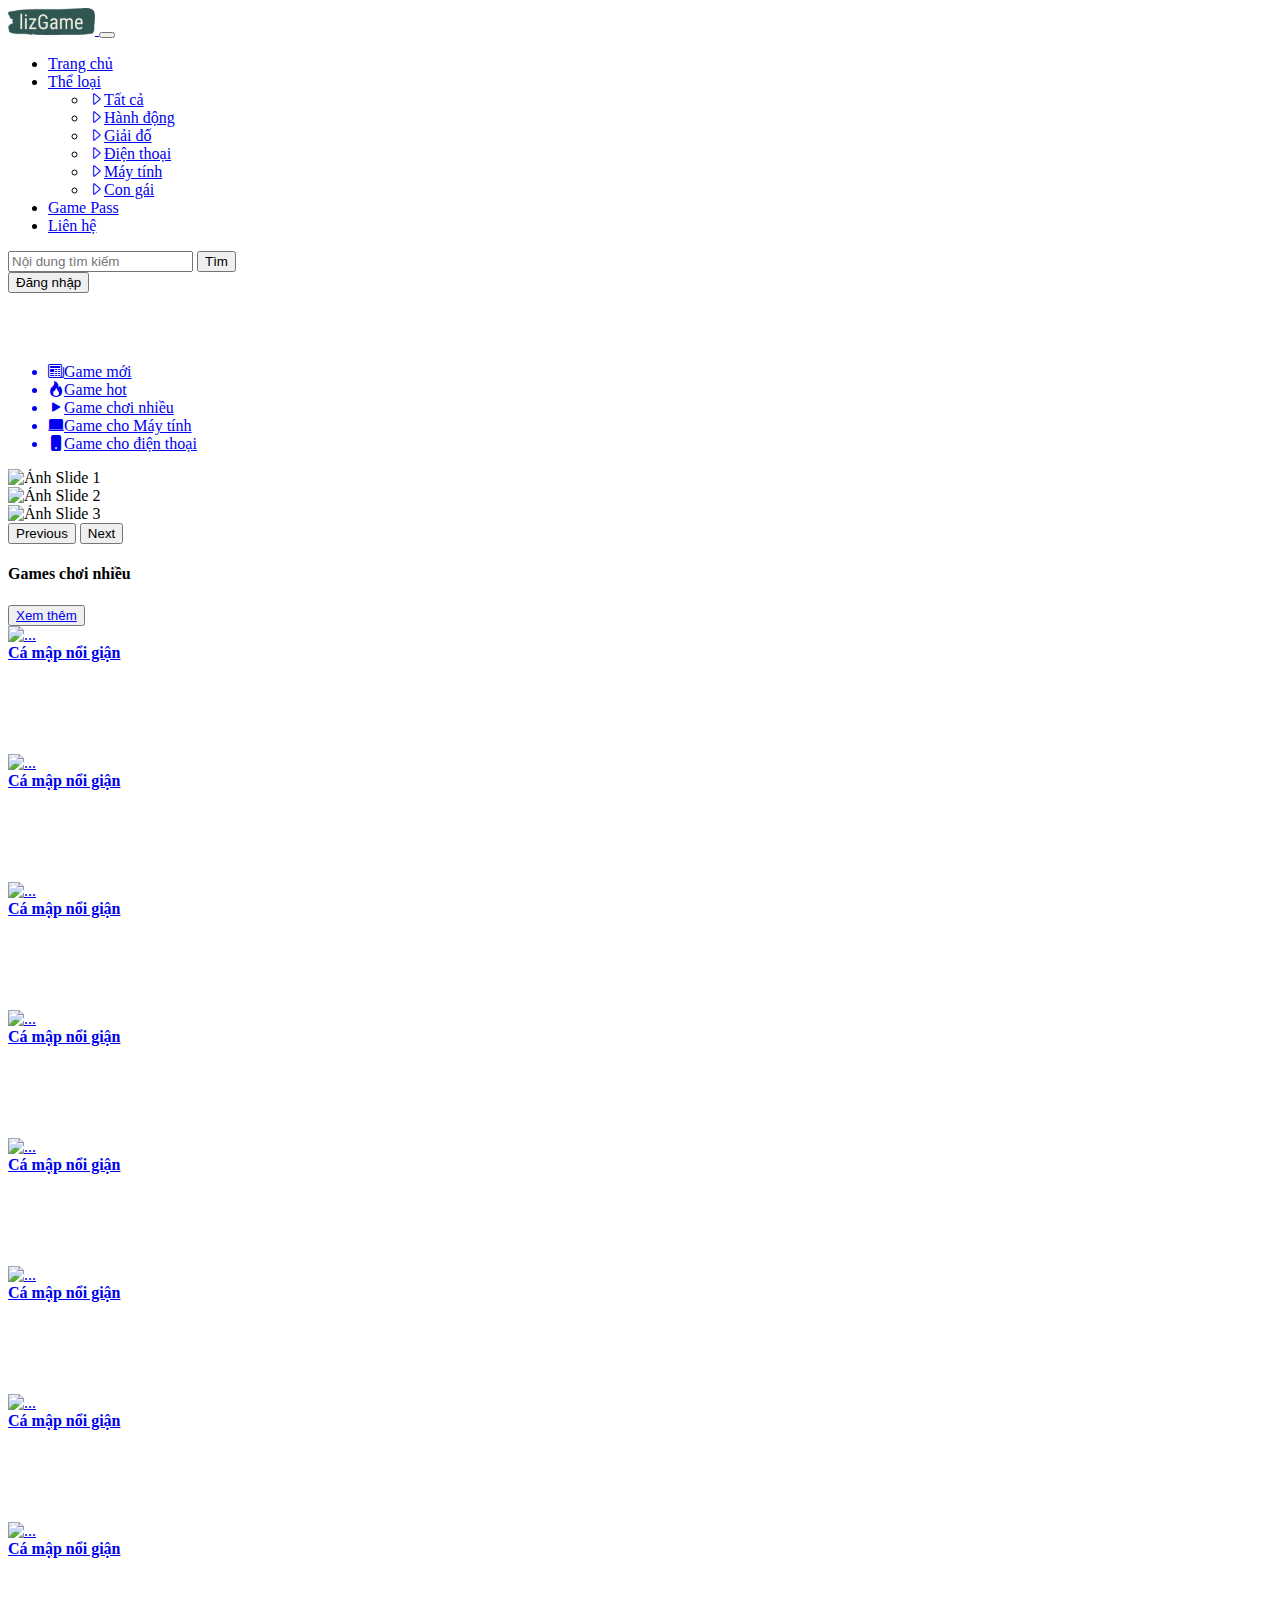
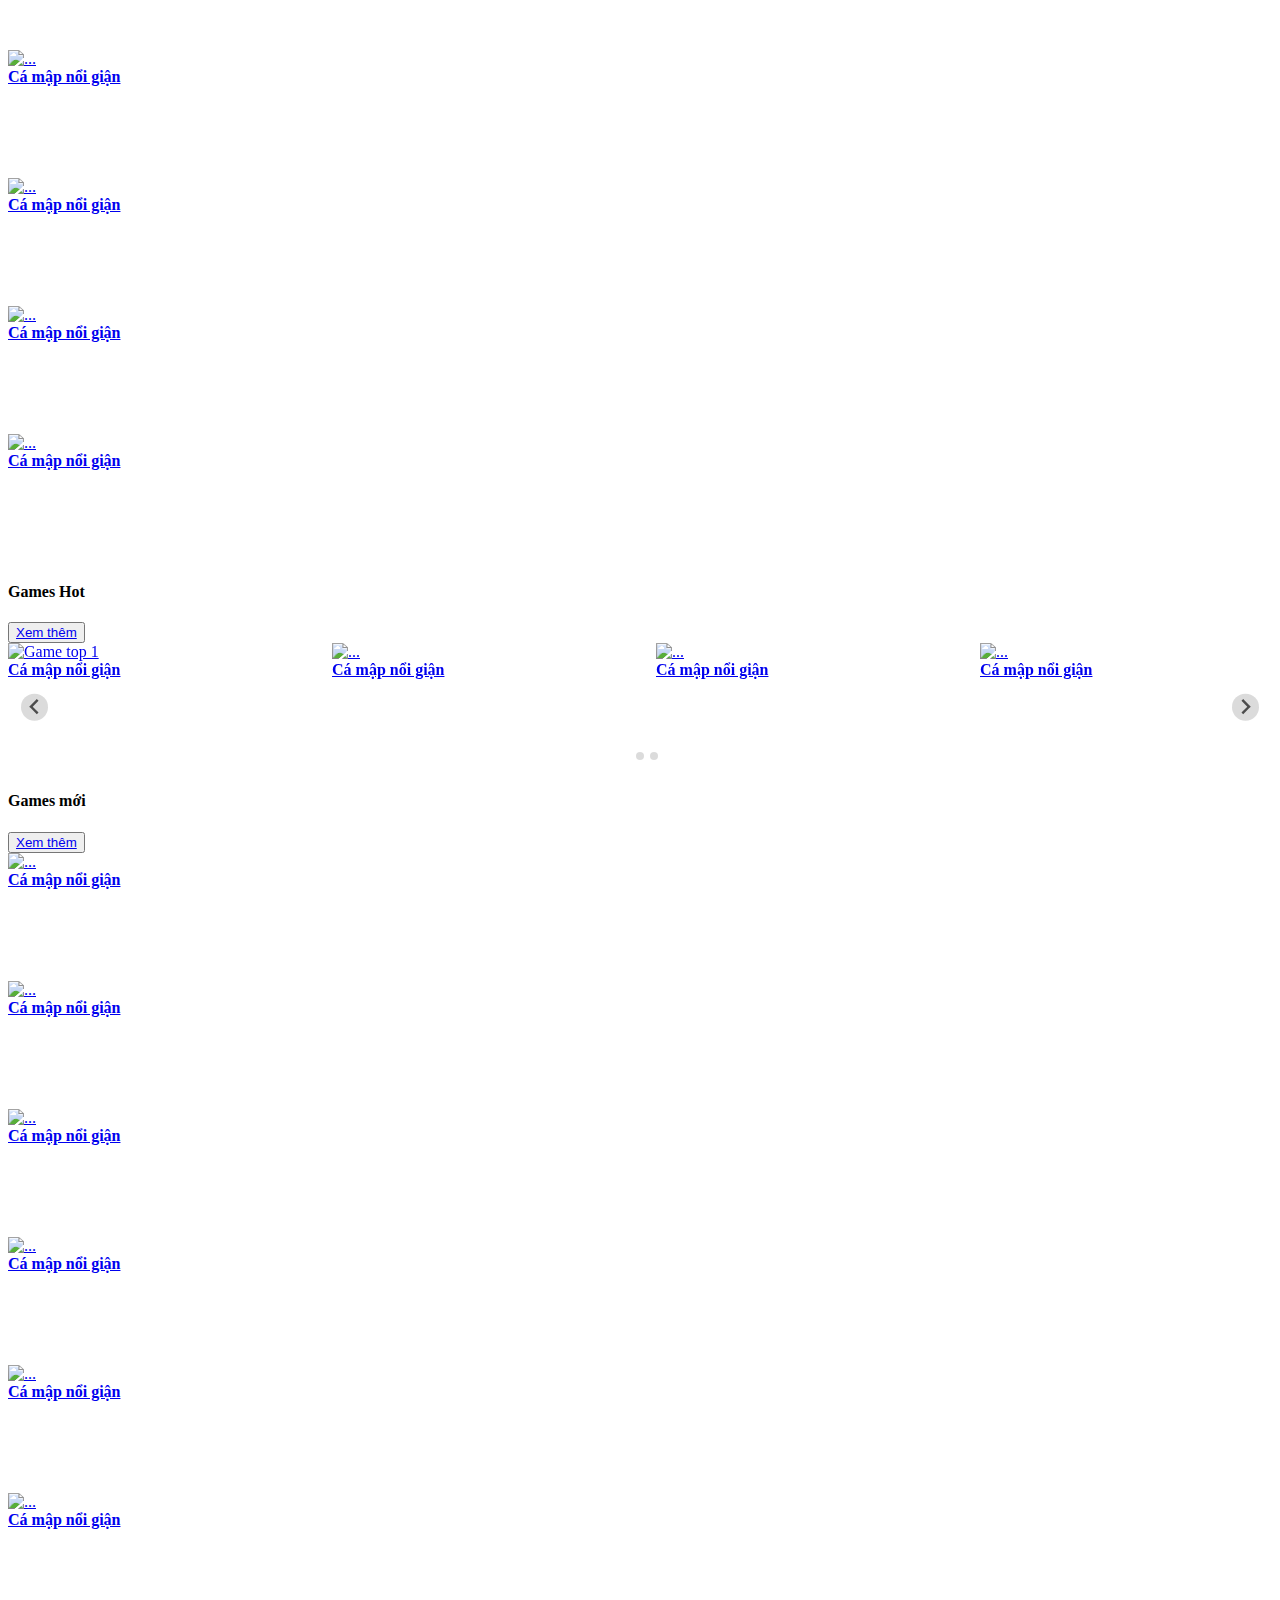
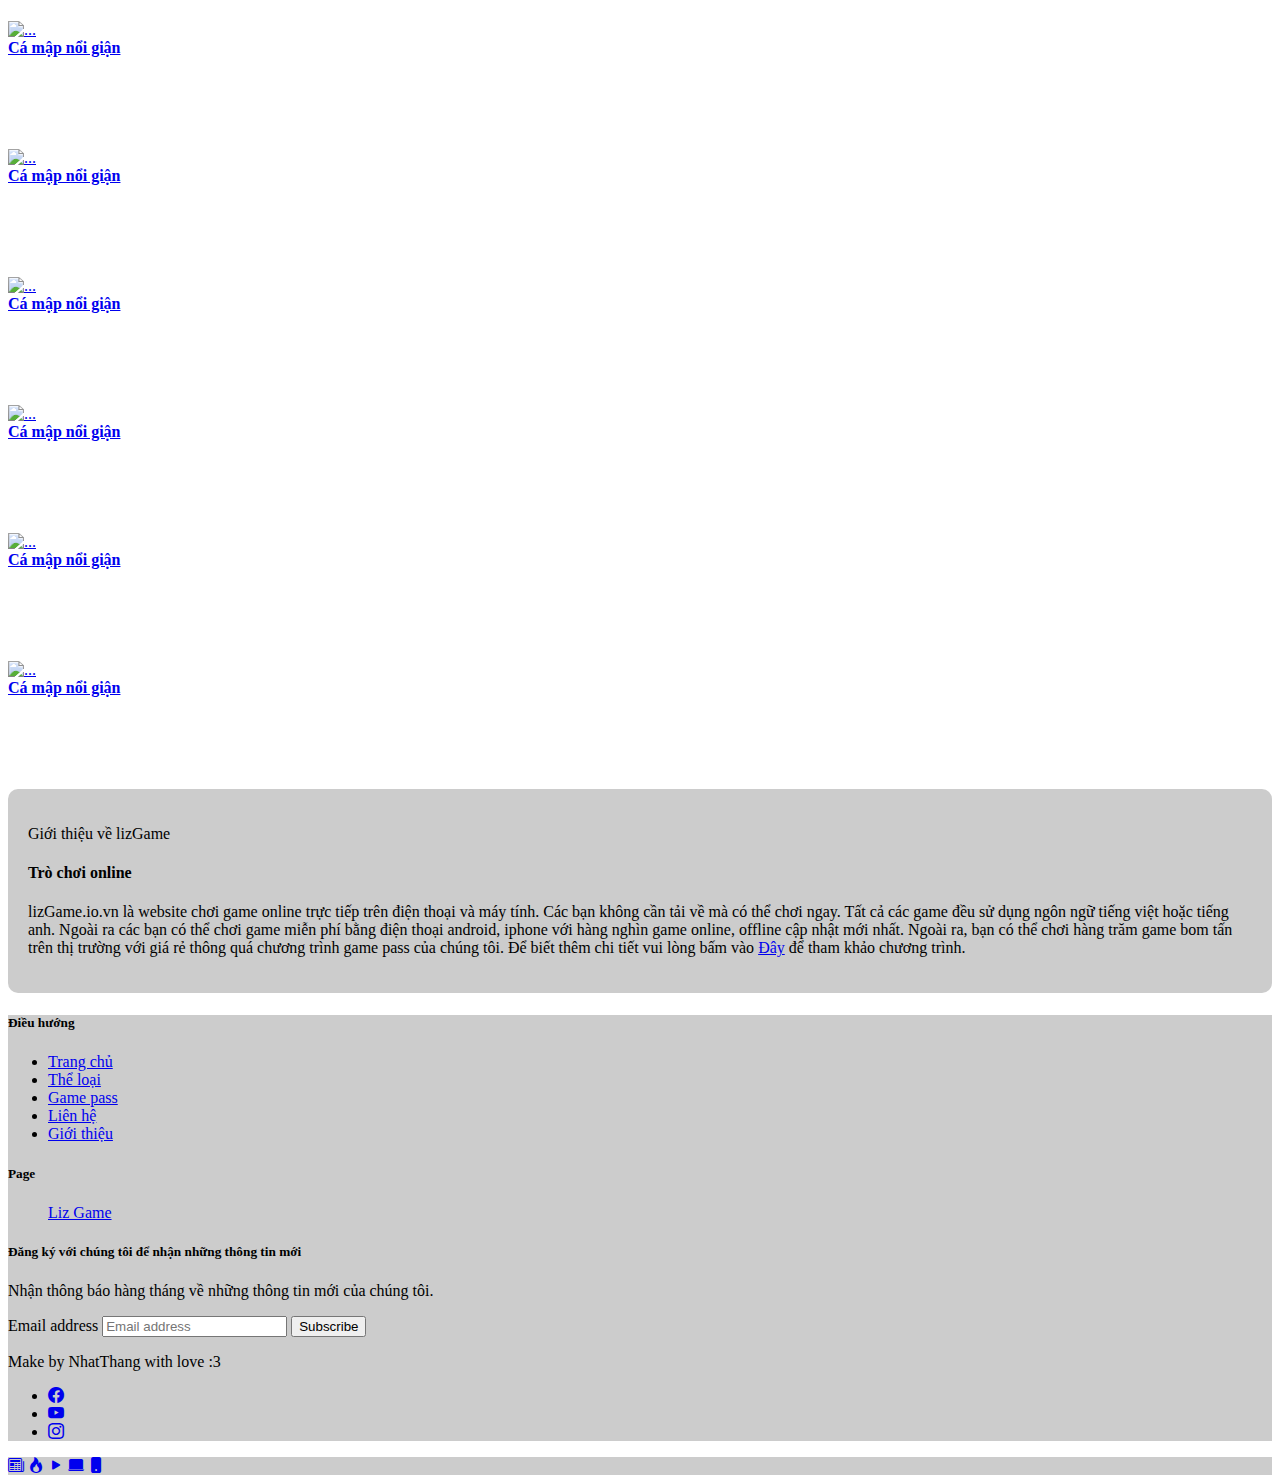
==== index.html @ 8e0b2333 "Add new project food" ====
<!DOCTYPE html>
<html lang="en">

<head>
    <meta charset="UTF-8">
    <meta name="viewport" content="width=device-width, initial-scale=1.0">
    <link rel="icon" href="/assets/imgs/logos/lizgame-favicon-color.png">
    <!-- Boostrap -->
    <link href="https://cdn.jsdelivr.net/npm/bootstrap@5.3.2/dist/css/bootstrap.min.css" rel="stylesheet"
        integrity="sha384-T3c6CoIi6uLrA9TneNEoa7RxnatzjcDSCmG1MXxSR1GAsXEV/Dwwykc2MPK8M2HN" crossorigin="anonymous">
    <script src="https://cdn.jsdelivr.net/npm/bootstrap@5.3.2/dist/js/bootstrap.bundle.min.js"
        integrity="sha384-C6RzsynM9kWDrMNeT87bh95OGNyZPhcTNXj1NW7RuBCsyN/o0jlpcV8Qyq46cDfL"
        crossorigin="anonymous"></script>
    <!-- Boostrap Icon -->
    <link rel="stylesheet" href="https://cdn.jsdelivr.net/npm/bootstrap-icons@1.11.3/font/bootstrap-icons.min.css">
    <title>LizGame - Trang chủ</title>
    <!-- SplideJS -->
    <script src="
    https://cdn.jsdelivr.net/npm/@splidejs/splide@4.1.4/dist/js/splide.min.js
    "></script>
    <link href="
    https://cdn.jsdelivr.net/npm/@splidejs/splide@4.1.4/dist/css/splide.min.css
    " rel="stylesheet">
    <!-- My CSS -->
    <link rel="stylesheet" href="/assets/css/main.css">
    <link rel="stylesheet" href="/assets/css/common.css">
    <!-- My js -->
    <script src="/js/main.js"></script>
</head>

<body>
    <!-- Loader -->
    <div id="loading-screen">
        <span class="loader"></span>
    </div>
    <!-- End loader -->

    <!-- My web -->
    <div id="fb-root"></div>
    <script async defer crossorigin="anonymous" src="https://connect.facebook.net/vi_VN/sdk.js#xfbml=1&version=v19.0"
        nonce="1yY9yQT1"></script>
    <div id="content-web">
        <!-- FB page -->

        <!-- Navbar -->
        <nav class="navbar navbar-expand-lg bg-body-tertiary fixed-top">
            <div class="container-fluid">
                <a class="navbar-brand" href="#">
                    <img src="/assets/imgs/logos/lizgame-high-resolution-logo-transparent.png" alt="Bootstrap"
                        height="27px">
                </a>
                <button class="navbar-toggler" type="button" data-bs-toggle="collapse"
                    data-bs-target="#navbarSupportedContent" aria-controls="navbarSupportedContent"
                    aria-expanded="false" aria-label="Toggle navigation">
                    <span class="navbar-toggler-icon"></span>
                </button>
                <div class="collapse navbar-collapse" id="navbarSupportedContent">
                    <ul class="navbar-nav me-auto mb-2 mb-lg-0">
                        <li class="nav-item">
                            <a class="nav-link active" aria-current="page" href="#">Trang chủ</a>
                        </li>
                        <li class="nav-item dropdown">
                            <a class="nav-link dropdown-toggle" href="#" role="button" data-bs-toggle="dropdown"
                                aria-expanded="false">
                                Thể loại
                            </a>
                            <ul class="dropdown-menu dropdown-menu-width">
                                <div class="row row-cols-lg-3">
                                    <li class="col"><a
                                            class="dropdown-item d-flex gap-1 align-items-center justify-content-start"
                                            href="#"><i class="bi bi-caret-right"></i>Tất cả</a></li>
                                    <li class="col"><a
                                            class="dropdown-item d-flex gap-1 align-items-center justify-content-start"
                                            href="#"><i class="bi bi-caret-right"></i>Hành
                                            động</a></li>
                                    <li class="col"><a
                                            class="dropdown-item d-flex gap-1 align-items-center justify-content-start"
                                            href="#"><i class="bi bi-caret-right"></i>Giải
                                            đố</a></li>
                                    <li class="col"><a
                                            class="dropdown-item d-flex gap-1 align-items-center justify-content-start"
                                            href="#"><i class="bi bi-caret-right"></i>Điện
                                            thoại</a></li>
                                    <li class="col"><a
                                            class="dropdown-item d-flex gap-1 align-items-center justify-content-start"
                                            href="#"><i class="bi bi-caret-right"></i>Máy
                                            tính</a></li>
                                    <li class="col"><a
                                            class="dropdown-item d-flex gap-1 align-items-center justify-content-start"
                                            href="#"><i class="bi bi-caret-right"></i>Con
                                            gái</a></li>
                                </div>
                            </ul>
                        </li>
                        <li class="nav-item">
                            <a class="nav-link" href="#">Game Pass</a>
                        </li>
                        <li class="nav-item">
                            <a class="nav-link" href="#">Liên hệ</a>
                        </li>
                    </ul>
                    <form class="d-flex me-2" role="search">
                        <input class="form-control me-2" type="search" placeholder="Nội dung tìm kiếm"
                            aria-label="Search">
                        <button class="btn btn-outline-success" type="submit">Tìm</button>
                    </form>
                    <button class="btn btn-outline-info">Đăng nhập</button>
                </div>
            </div>
        </nav>
        <!-- End Navbar -->

        <!-- Page Content -->
        <section class="container page-content">
            <div class="row">
                <!-- Aside -->
                <div class="col-lg-2 d-none d-lg-block">
                    <ul class="list-group">
                        <a class="nav-link" href="#">
                            <li class="list-group-item"><i class="bi bi-newspaper me-2"></i><span>Game mới</span></li>
                        </a>
                        <a class="nav-link" href="#">
                            <li class="list-group-item"><i class="bi bi-fire me-2"></i><span>Game hot</span></li>
                        </a>
                        <a class="nav-link" href="#">
                            <li class="list-group-item"><span><i class="bi bi-play-fill me-2"></i>Game chơi nhiều</span>
                            </li>
                        </a>
                        <a class="nav-link" href="#">
                            <li class="list-group-item"><i class="bi bi-laptop-fill me-2"></i>Game cho Máy tính</li>
                        </a>
                        <a class="nav-link" href="#">
                            <li class="list-group-item"><i class="bi bi-phone-fill me-2"></i>Game cho điện thoại</li>
                        </a>
                    </ul>
                </div>
                <!-- End Aside -->

                <!-- Slide and Game -->
                <div class="col-lg-10">
                    <!-- Slide -->  
                    <div id="carouselExampleAutoplaying" class="carousel slide" data-bs-ride="carousel">
                        <div class="carousel-inner">
                            <div class="carousel-item active">
                                <img src="https://gossip.gg/_next/image?url=https%3A%2F%2Fd2dgkt5728m0bd.cloudfront.net%2Fea_sports_fc_24_early_access_web_app_details_1e1e2b8b0d.png&w=3840&q=75"
                                    class="d-block w-100" alt="Ảnh Slide 1">
                            </div>
                            <div class="carousel-item">
                                <img src="https://images.contentstack.io/v3/assets/blt731acb42bb3d1659/bltb89de420533ddd12/63ed8abf2d0679107a695b35/2020_key_art_Banner.jpg"
                                    class="d-block w-100" alt="Ảnh Slide 2">
                            </div>
                            <div class="carousel-item">
                                <img src="https://cdn.trangcongnghe.com.vn/uploads/posts/2023-08/1692758523_image.png"
                                    class="d-block w-100" alt="Ảnh Slide 3">
                            </div>
                        </div>
                        <button class="carousel-control-prev" type="button" data-bs-target="#carouselExampleAutoplaying"
                            data-bs-slide="prev">
                            <span class="carousel-control-prev-icon" aria-hidden="true"></span>
                            <span class="visually-hidden">Previous</span>
                        </button>
                        <button class="carousel-control-next" type="button" data-bs-target="#carouselExampleAutoplaying"
                            data-bs-slide="next">
                            <span class="carousel-control-next-icon" aria-hidden="true"></span>
                            <span class="visually-hidden">Next</span>
                        </button>
                    </div>
                    <!-- End Slide -->

                    <!-- Most played game -->
                    <div class="container-fluid">
                        <div class="d-flex justify-content-between mt-5">
                            <h4>Games chơi nhiều</h4>
                            <button class="btn btn-outline-success"><a href="#" class="nav-link">Xem thêm</a></button>
                        </div>
                        <div class="row row-cols-lg-6 row-cols-sm-3">
                            <div class="col mt-3">
                                <a href="#" class="nav-link">
                                    <div class="card img-fluid card-scale">
                                        <img src="https://play-lh.googleusercontent.com/6Ij3BrGOfLbkwxdB_SSX8gEvOx68QQC9IPzhmZLddxbklr1yzblPj8MYEf2XUR7n9A"
                                            class="card-img-top" alt="...">
                                        <div class="card-body card-game-body">
                                            <strong class="card-title">Cá mập nổi giận</strong>
                                        </div>
                                    </div>
                                </a>
                            </div>
                            <div class="col mt-3">
                                <a href="#" class="nav-link">
                                    <div class="card img-fluid card-scale">
                                        <img src="https://play-lh.googleusercontent.com/6Ij3BrGOfLbkwxdB_SSX8gEvOx68QQC9IPzhmZLddxbklr1yzblPj8MYEf2XUR7n9A"
                                            class="card-img-top" alt="...">
                                        <div class="card-body card-game-body">
                                            <strong class="card-title">Cá mập nổi giận</strong>
                                        </div>
                                    </div>
                                </a>
                            </div>
                            <div class="col mt-3">
                                <a href="#" class="nav-link">
                                    <div class="card img-fluid card-scale">
                                        <img src="https://play-lh.googleusercontent.com/6Ij3BrGOfLbkwxdB_SSX8gEvOx68QQC9IPzhmZLddxbklr1yzblPj8MYEf2XUR7n9A"
                                            class="card-img-top" alt="...">
                                        <div class="card-body card-game-body">
                                            <strong class="card-title">Cá mập nổi giận</strong>
                                        </div>
                                    </div>
                                </a>
                            </div>
                            <div class="col mt-3">
                                <a href="#" class="nav-link">
                                    <div class="card img-fluid card-scale">
                                        <img src="https://play-lh.googleusercontent.com/6Ij3BrGOfLbkwxdB_SSX8gEvOx68QQC9IPzhmZLddxbklr1yzblPj8MYEf2XUR7n9A"
                                            class="card-img-top" alt="...">
                                        <div class="card-body card-game-body">
                                            <strong class="card-title">Cá mập nổi giận</strong>
                                        </div>
                                    </div>
                                </a>
                            </div>
                            <div class="col mt-3">
                                <a href="#" class="nav-link">
                                    <div class="card img-fluid card-scale">
                                        <img src="https://play-lh.googleusercontent.com/6Ij3BrGOfLbkwxdB_SSX8gEvOx68QQC9IPzhmZLddxbklr1yzblPj8MYEf2XUR7n9A"
                                            class="card-img-top" alt="...">
                                        <div class="card-body card-game-body">
                                            <strong class="card-title">Cá mập nổi giận</strong>
                                        </div>
                                    </div>
                                </a>
                            </div>
                            <div class="col mt-3">
                                <a href="#" class="nav-link">
                                    <div class="card img-fluid card-scale">
                                        <img src="https://play-lh.googleusercontent.com/6Ij3BrGOfLbkwxdB_SSX8gEvOx68QQC9IPzhmZLddxbklr1yzblPj8MYEf2XUR7n9A"
                                            class="card-img-top" alt="...">
                                        <div class="card-body card-game-body">
                                            <strong class="card-title">Cá mập nổi giận</strong>
                                        </div>
                                    </div>
                                </a>
                            </div>
                            <div class="col mt-3">
                                <a href="#" class="nav-link">
                                    <div class="card img-fluid card-scale">
                                        <img src="https://play-lh.googleusercontent.com/6Ij3BrGOfLbkwxdB_SSX8gEvOx68QQC9IPzhmZLddxbklr1yzblPj8MYEf2XUR7n9A"
                                            class="card-img-top" alt="...">
                                        <div class="card-body card-game-body">
                                            <strong class="card-title">Cá mập nổi giận</strong>
                                        </div>
                                    </div>
                                </a>
                            </div>
                            <div class="col mt-3">
                                <a href="#" class="nav-link">
                                    <div class="card img-fluid card-scale">
                                        <img src="https://play-lh.googleusercontent.com/6Ij3BrGOfLbkwxdB_SSX8gEvOx68QQC9IPzhmZLddxbklr1yzblPj8MYEf2XUR7n9A"
                                            class="card-img-top" alt="...">
                                        <div class="card-body card-game-body">
                                            <strong class="card-title">Cá mập nổi giận</strong>
                                        </div>
                                    </div>
                                </a>
                            </div>
                            <div class="col mt-3">
                                <a href="#" class="nav-link">
                                    <div class="card img-fluid card-scale">
                                        <img src="https://play-lh.googleusercontent.com/6Ij3BrGOfLbkwxdB_SSX8gEvOx68QQC9IPzhmZLddxbklr1yzblPj8MYEf2XUR7n9A"
                                            class="card-img-top" alt="...">
                                        <div class="card-body card-game-body">
                                            <strong class="card-title">Cá mập nổi giận</strong>
                                        </div>
                                    </div>
                                </a>
                            </div>
                            <div class="col mt-3">
                                <a href="#" class="nav-link">
                                    <div class="card img-fluid card-scale">
                                        <img src="https://play-lh.googleusercontent.com/6Ij3BrGOfLbkwxdB_SSX8gEvOx68QQC9IPzhmZLddxbklr1yzblPj8MYEf2XUR7n9A"
                                            class="card-img-top" alt="...">
                                        <div class="card-body card-game-body">
                                            <strong class="card-title">Cá mập nổi giận</strong>
                                        </div>
                                    </div>
                                </a>
                            </div>
                            <div class="col mt-3">
                                <a href="#" class="nav-link">
                                    <div class="card img-fluid card-scale">
                                        <img src="https://play-lh.googleusercontent.com/6Ij3BrGOfLbkwxdB_SSX8gEvOx68QQC9IPzhmZLddxbklr1yzblPj8MYEf2XUR7n9A"
                                            class="card-img-top" alt="...">
                                        <div class="card-body card-game-body">
                                            <strong class="card-title">Cá mập nổi giận</strong>
                                        </div>
                                    </div>
                                </a>
                            </div>
                            <div class="col mt-3">
                                <a href="#" class="nav-link">
                                    <div class="card img-fluid card-scale   ">
                                        <img src="https://play-lh.googleusercontent.com/6Ij3BrGOfLbkwxdB_SSX8gEvOx68QQC9IPzhmZLddxbklr1yzblPj8MYEf2XUR7n9A"
                                            class="card-img-top" alt="...">
                                        <div class="card-body card-game-body">
                                            <strong class="card-title">Cá mập nổi giận</strong>
                                        </div>
                                    </div>
                                </a>
                            </div>
                        </div>
                    </div>
                    <!-- End most played game -->

                    <!-- Game hot -->
                    <div class="container-fluid">
                        <div class="d-flex justify-content-between mt-5">
                            <h4>Games Hot</h4>
                            <button class="btn btn-outline-success"><a href="#" class="nav-link">Xem thêm</a></button>
                        </div>
                        <div class="splide mt-5" aria-label="Splide Basic HTML Example">
                            <div class="splide__track">
                                <ul class="splide__list">
                                    <li class="splide__slide">
                                        <a href="#" class="nav-link">
                                            <div class="card img-fluid">
                                                <img src="https://play-lh.googleusercontent.com/6Ij3BrGOfLbkwxdB_SSX8gEvOx68QQC9IPzhmZLddxbklr1yzblPj8MYEf2XUR7n9A"
                                                    class="card-img-top" alt="Game top 1">
                                                <div class="card-body card-game-body">
                                                    <strong class="card-title">Cá mập nổi giận</strong>
                                                </div>
                                                <span class="game-hot-top">1</span>
                                            </div>
                                        </a>
                                    </li>
                                    <li class="splide__slide">
                                        <a href="#" class="nav-link">
                                            <div class="card img-fluid">
                                                <img src="https://play-lh.googleusercontent.com/6Ij3BrGOfLbkwxdB_SSX8gEvOx68QQC9IPzhmZLddxbklr1yzblPj8MYEf2XUR7n9A"
                                                    class="card-img-top" alt="...">
                                                <div class="card-body card-game-body">
                                                    <strong class="card-title">Cá mập nổi giận</strong>
                                                </div>
                                                <span class="game-hot-top">2</span>
                                            </div>
                                        </a>
                                    </li>
                                    <li class="splide__slide">
                                        <a href="#" class="nav-link">
                                            <div class="card img-fluid">
                                                <img src="https://play-lh.googleusercontent.com/6Ij3BrGOfLbkwxdB_SSX8gEvOx68QQC9IPzhmZLddxbklr1yzblPj8MYEf2XUR7n9A"
                                                    class="card-img-top" alt="...">
                                                <div class="card-body card-game-body">
                                                    <strong class="card-title">Cá mập nổi giận</strong>
                                                </div>
                                                <span class="game-hot-top">3</span>
                                            </div>
                                        </a>
                                    </li>
                                    <li class="splide__slide">
                                        <a href="#" class="nav-link">
                                            <div class="card img-fluid">
                                                <img src="https://play-lh.googleusercontent.com/6Ij3BrGOfLbkwxdB_SSX8gEvOx68QQC9IPzhmZLddxbklr1yzblPj8MYEf2XUR7n9A"
                                                    class="card-img-top" alt="...">
                                                <div class="card-body card-game-body">
                                                    <strong class="card-title">Cá mập nổi giận</strong>
                                                </div>
                                                <span class="game-hot-top">4</span>
                                            </div>
                                        </a>
                                    </li>
                                    <li class="splide__slide">
                                        <a href="#" class="nav-link">
                                            <div class="card img-fluid">
                                                <img src="https://play-lh.googleusercontent.com/6Ij3BrGOfLbkwxdB_SSX8gEvOx68QQC9IPzhmZLddxbklr1yzblPj8MYEf2XUR7n9A"
                                                    class="card-img-top" alt="...">
                                                <div class="card-body card-game-body">
                                                    <strong class="card-title">Cá mập nổi giận</strong>
                                                </div>
                                                <span class="game-hot-top">5</span>
                                            </div>
                                        </a>
                                    </li>
                                    <li class="splide__slide">
                                        <a href="#" class="nav-link">
                                            <div class="card img-fluid">
                                                <img src="https://play-lh.googleusercontent.com/6Ij3BrGOfLbkwxdB_SSX8gEvOx68QQC9IPzhmZLddxbklr1yzblPj8MYEf2XUR7n9A"
                                                    class="card-img-top" alt="...">
                                                <div class="card-body card-game-body">
                                                    <strong class="card-title">Cá mập nổi giận</strong>
                                                </div>
                                                <span class="game-hot-top">6</span>
                                            </div>
                                        </a>
                                    </li>
                                    <li class="splide__slide">
                                        <a href="#" class="nav-link">
                                            <div class="card img-fluid">
                                                <img src="https://play-lh.googleusercontent.com/6Ij3BrGOfLbkwxdB_SSX8gEvOx68QQC9IPzhmZLddxbklr1yzblPj8MYEf2XUR7n9A"
                                                    class="card-img-top" alt="...">
                                                <div class="card-body card-game-body">
                                                    <strong class="card-title">Cá mập nổi giận</strong>
                                                </div>
                                                <span class="game-hot-top">7</span>
                                            </div>
                                        </a>
                                    </li>
                                    <li class="splide__slide">
                                        <a href="#" class="nav-link">
                                            <div class="card img-fluid">
                                                <img src="https://play-lh.googleusercontent.com/6Ij3BrGOfLbkwxdB_SSX8gEvOx68QQC9IPzhmZLddxbklr1yzblPj8MYEf2XUR7n9A"
                                                    class="card-img-top" alt="...">
                                                <div class="card-body card-game-body">
                                                    <strong class="card-title">Cá mập nổi giận</strong>
                                                </div>
                                                <span class="game-hot-top">8</span>
                                            </div>
                                        </a>
                                    </li>
                                    <li class="splide__slide">
                                        <a href="#" class="nav-link">
                                            <div class="card img-fluid">
                                                <img src="https://play-lh.googleusercontent.com/6Ij3BrGOfLbkwxdB_SSX8gEvOx68QQC9IPzhmZLddxbklr1yzblPj8MYEf2XUR7n9A"
                                                    class="card-img-top" alt="...">
                                                <div class="card-body card-game-body">
                                                    <strong class="card-title">Cá mập nổi giận</strong>
                                                </div>
                                                <span class="game-hot-top">9</span>
                                            </div>
                                        </a>
                                    </li>
                                    <li class="splide__slide">
                                        <a href="#" class="nav-link">
                                            <div class="card img-fluid">
                                                <img src="https://play-lh.googleusercontent.com/6Ij3BrGOfLbkwxdB_SSX8gEvOx68QQC9IPzhmZLddxbklr1yzblPj8MYEf2XUR7n9A"
                                                    class="card-img-top" alt="...">
                                                <div class="card-body card-game-body">
                                                    <strong class="card-title">Cá mập nổi giận</strong>
                                                </div>
                                                <span class="game-hot-top">10</span>
                                            </div>
                                        </a>
                                    </li>
                                </ul>
                            </div>
                        </div>
                    </div>
                    <!-- End game hot -->

                    <!-- News Game-->
                    <div class="container-fluid">
                        <div class="d-flex justify-content-between mt-5">
                            <h4>Games mới</h4>
                            <button class="btn btn-outline-success"><a href="#" class="nav-link">Xem thêm</a></button>
                        </div>
                        <div class="row row-cols-lg-6 row-cols-sm-3">
                            <div class="col mt-3">
                                <a href="#" class="nav-link">
                                    <div class="card img-fluid card-scale">
                                        <img src="https://play-lh.googleusercontent.com/6Ij3BrGOfLbkwxdB_SSX8gEvOx68QQC9IPzhmZLddxbklr1yzblPj8MYEf2XUR7n9A"
                                            class="card-img-top" alt="...">
                                        <div class="card-body card-game-body">
                                            <strong class="card-title">Cá mập nổi giận</strong>
                                        </div>
                                    </div>
                                </a>
                            </div>
                            <div class="col mt-3">
                                <a href="#" class="nav-link">
                                    <div class="card img-fluid card-scale">
                                        <img src="https://play-lh.googleusercontent.com/6Ij3BrGOfLbkwxdB_SSX8gEvOx68QQC9IPzhmZLddxbklr1yzblPj8MYEf2XUR7n9A"
                                            class="card-img-top" alt="...">
                                        <div class="card-body card-game-body">
                                            <strong class="card-title">Cá mập nổi giận</strong>
                                        </div>
                                    </div>
                                </a>
                            </div>
                            <div class="col mt-3">
                                <a href="#" class="nav-link">
                                    <div class="card img-fluid card-scale">
                                        <img src="https://play-lh.googleusercontent.com/6Ij3BrGOfLbkwxdB_SSX8gEvOx68QQC9IPzhmZLddxbklr1yzblPj8MYEf2XUR7n9A"
                                            class="card-img-top" alt="...">
                                        <div class="card-body card-game-body">
                                            <strong class="card-title">Cá mập nổi giận</strong>
                                        </div>
                                    </div>
                                </a>
                            </div>
                            <div class="col mt-3">
                                <a href="#" class="nav-link">
                                    <div class="card img-fluid card-scale">
                                        <img src="https://play-lh.googleusercontent.com/6Ij3BrGOfLbkwxdB_SSX8gEvOx68QQC9IPzhmZLddxbklr1yzblPj8MYEf2XUR7n9A"
                                            class="card-img-top" alt="...">
                                        <div class="card-body card-game-body">
                                            <strong class="card-title">Cá mập nổi giận</strong>
                                        </div>
                                    </div>
                                </a>
                            </div>
                            <div class="col mt-3">
                                <a href="#" class="nav-link">
                                    <div class="card img-fluid card-scale">
                                        <img src="https://play-lh.googleusercontent.com/6Ij3BrGOfLbkwxdB_SSX8gEvOx68QQC9IPzhmZLddxbklr1yzblPj8MYEf2XUR7n9A"
                                            class="card-img-top" alt="...">
                                        <div class="card-body card-game-body">
                                            <strong class="card-title">Cá mập nổi giận</strong>
                                        </div>
                                    </div>
                                </a>
                            </div>
                            <div class="col mt-3">
                                <a href="#" class="nav-link">
                                    <div class="card img-fluid card-scale">
                                        <img src="https://play-lh.googleusercontent.com/6Ij3BrGOfLbkwxdB_SSX8gEvOx68QQC9IPzhmZLddxbklr1yzblPj8MYEf2XUR7n9A"
                                            class="card-img-top" alt="...">
                                        <div class="card-body card-game-body">
                                            <strong class="card-title">Cá mập nổi giận</strong>
                                        </div>
                                    </div>
                                </a>
                            </div>
                            <div class="col mt-3">
                                <a href="#" class="nav-link">
                                    <div class="card img-fluid card-scale">
                                        <img src="https://play-lh.googleusercontent.com/6Ij3BrGOfLbkwxdB_SSX8gEvOx68QQC9IPzhmZLddxbklr1yzblPj8MYEf2XUR7n9A"
                                            class="card-img-top" alt="...">
                                        <div class="card-body card-game-body">
                                            <strong class="card-title">Cá mập nổi giận</strong>
                                        </div>
                                    </div>
                                </a>
                            </div>
                            <div class="col mt-3">
                                <a href="#" class="nav-link">
                                    <div class="card img-fluid card-scale">
                                        <img src="https://play-lh.googleusercontent.com/6Ij3BrGOfLbkwxdB_SSX8gEvOx68QQC9IPzhmZLddxbklr1yzblPj8MYEf2XUR7n9A"
                                            class="card-img-top" alt="...">
                                        <div class="card-body card-game-body">
                                            <strong class="card-title">Cá mập nổi giận</strong>
                                        </div>
                                    </div>
                                </a>
                            </div>
                            <div class="col mt-3">
                                <a href="#" class="nav-link">
                                    <div class="card img-fluid card-scale">
                                        <img src="https://play-lh.googleusercontent.com/6Ij3BrGOfLbkwxdB_SSX8gEvOx68QQC9IPzhmZLddxbklr1yzblPj8MYEf2XUR7n9A"
                                            class="card-img-top" alt="...">
                                        <div class="card-body card-game-body">
                                            <strong class="card-title">Cá mập nổi giận</strong>
                                        </div>
                                    </div>
                                </a>
                            </div>
                            <div class="col mt-3">
                                <a href="#" class="nav-link">
                                    <div class="card img-fluid card-scale">
                                        <img src="https://play-lh.googleusercontent.com/6Ij3BrGOfLbkwxdB_SSX8gEvOx68QQC9IPzhmZLddxbklr1yzblPj8MYEf2XUR7n9A"
                                            class="card-img-top" alt="...">
                                        <div class="card-body card-game-body">
                                            <strong class="card-title">Cá mập nổi giận</strong>
                                        </div>
                                    </div>
                                </a>
                            </div>
                            <div class="col mt-3">
                                <a href="#" class="nav-link">
                                    <div class="card img-fluid card-scale">
                                        <img src="https://play-lh.googleusercontent.com/6Ij3BrGOfLbkwxdB_SSX8gEvOx68QQC9IPzhmZLddxbklr1yzblPj8MYEf2XUR7n9A"
                                            class="card-img-top" alt="...">
                                        <div class="card-body card-game-body">
                                            <strong class="card-title">Cá mập nổi giận</strong>
                                        </div>
                                    </div>
                                </a>
                            </div>
                            <div class="col mt-3">
                                <a href="#" class="nav-link">
                                    <div class="card img-fluid card-scale">
                                        <img src="https://play-lh.googleusercontent.com/6Ij3BrGOfLbkwxdB_SSX8gEvOx68QQC9IPzhmZLddxbklr1yzblPj8MYEf2XUR7n9A"
                                            class="card-img-top" alt="...">
                                        <div class="card-body card-game-body">
                                            <strong class="card-title">Cá mập nổi giận</strong>
                                        </div>
                                    </div>
                                </a>
                            </div>
                        </div>
                    </div>
                    <!-- Home introduction -->
                    <div class="container-fluid mt-5">
                        <div class="home-introduction">
                            <div class="home-introduction-content">
                                <p>Giới thiệu về lizGame</p>
                                <h4>Trò chơi online</h4>
                                <p>lizGame.io.vn là website chơi game online trực tiếp trên điện thoại và máy tính. Các
                                    bạn
                                    không cần tải về mà có thể chơi ngay. Tất cả các game đều sử dụng ngôn ngữ tiếng
                                    việt
                                    hoặc tiếng anh. Ngoài ra các bạn có thể chơi game miễn phí bằng điện thoại android,
                                    iphone
                                    với hàng nghìn game online, offline cập nhật mới nhất. Ngoài ra, bạn có thể chơi
                                    hàng
                                    trăm game bom tấn trên thị trường với giá rẻ thông quá chương trình game pass của
                                    chúng
                                    tôi. Để biết thêm chi tiết vui lòng bấm vào <a href="#">Đây</a> để tham khảo chương
                                    trình.</p>
                            </div>
                        </div>
                    </div>
                    <!-- end home introduction -->

                    <!-- End news Game -->
                </div>
                <!-- End Slide and Game -->
            </div>
        </section>
        <!-- End Page Content -->

        <!-- Footer -->
        <div class="container-fluid mt-5" style="background: #ccc;">
            <footer class="py-5">
                <div class="row justify-content-between">
                    <div class="col-lg-4 col-sm-12 mb-3">
                        <h5>Điều hướng</h5>
                        <ul class="nav flex-column">
                            <li class="nav-item mb-2"><a href="#" class="nav-link p-0 text-body-secondary">Trang chủ</a>
                            </li>
                            <li class="nav-item mb-2"><a href="#" class="nav-link p-0 text-body-secondary">Thể loại</a>
                            </li>
                            <li class="nav-item mb-2"><a href="#" class="nav-link p-0 text-body-secondary">Game pass</a>
                            </li>
                            <li class="nav-item mb-2"><a href="#" class="nav-link p-0 text-body-secondary">Liên hệ</a>
                            </li>
                            <li class="nav-item mb-2"><a href="#" class="nav-link p-0 text-body-secondary">Giới
                                    thiệu</a>
                            </li>
                        </ul>
                    </div>

                    <div class="col-lg-4 col-sm-12 mb-4">
                        <h5>Page</h5>
                        <div class="nav flex-column">
                            <div class="fb-page"
                                data-href="https://www.facebook.com/profile.php?id=61555818092814&amp;locale=vi_VN"
                                data-tabs="" data-width="" data-height="" data-small-header="false"
                                data-adapt-container-width="true" data-hide-cover="false" data-show-facepile="true">
                                <blockquote
                                    cite="https://www.facebook.com/profile.php?id=61555818092814&amp;locale=vi_VN"
                                    class="fb-xfbml-parse-ignore"><a
                                        href="https://www.facebook.com/profile.php?id=61555818092814&amp;locale=vi_VN">Liz
                                        Game</a></blockquote>
                            </div>
                        </div>

                    </div>
                    <div class="col-lg-4 col-md-12 mb-3">
                        <form>
                            <h5>Đăng ký với chúng tôi để nhận những thông tin mới</h5>
                            <p>Nhận thông báo hàng tháng về những thông tin mới của chúng tôi.</p>
                            <div class="d-flex flex-column flex-sm-row w-100 gap-2">
                                <label for="newsletter1" class="visually-hidden">Email address</label>
                                <input id="newsletter1" type="text" class="form-control" placeholder="Email address">
                                <button class="btn btn-primary" type="button">Subscribe</button>
                            </div>
                        </form>
                    </div>

                    <div class="d-flex flex-column flex-sm-row justify-content-between py-4 my-4 border-top">
                        <p>Make by NhatThang with love :3</p>
                        <ul class="list-unstyled d-flex">
                            <li class="ms-3"><a class="link-body-emphasis" href="#"><i class="bi bi-facebook"></i></a>
                            </li>
                            <li class="ms-3"><a class="link-body-emphasis" href="#"><i class="bi bi-youtube"></i></a>
                            </li>
                            <li class="ms-3"><a class="link-body-emphasis" href="#"><i class="bi bi-instagram"></i></a>
                            </li>
                        </ul>
                    </div>
            </footer>
        </div>
        <!-- End Footer -->

        <!-- Aside rep -->
        <div class="container-fluid fixed-bottom d-sm-block d-lg-none" style="background-color: #ccc;">
            <div class="row">
                <a href="#" class="nav-link col d-flex justify-content-center p-2"><i class="bi bi-newspaper"></i></a>
                <a href="#" class="nav-link col d-flex justify-content-center p-2"><i class="bi bi-fire"></i></a>
                <a href="#" class="nav-link col d-flex justify-content-center p-2"><i class="bbi bi-play-fill"></i></a>
                <a href="#" class="nav-link col d-flex justify-content-center p-2"><i class="bi bi-laptop-fill"></i></a>
                <a href="#" class="nav-link col d-flex justify-content-center p-2"><i class="bi bi-phone-fill"></i></a>
            </div>
        </div>

        <!-- Game hot slide -->
        <script>
            var splide = new Splide('.splide', {
                type: 'loop',
                perPage: 4,
                autoplay: true,
                perMove: 1,
                gap: '2rem',
                breakpoints: {
                    640: {
                        perPage: 2,
                        gap: '.7rem',
                    },
                }
            });

            splide.mount();
        </script>

    </div>


</body>

</html>
---- assets/css/main.css ----
/* Index */
.game-hot-top {
    position: absolute;
    display: flex;
    justify-content: center;
    align-items: center;
    width: 35px;
    height: 35px;
    background-color: #2F5651;
    border-radius: 50%;
    top: 225px;
    right: 5px;
    color: white;
}
---- assets/css/common.css ----
.page-content {
    margin-top: 70px;
}

.dropdown-menu-width {
    width: 450px;
}

.card-game-body {
    height: 110px;
}

.card-scale:hover {
    transform: scale(1.1);
}

.home-introduction {
    background-color: #ccc;
    padding: 20px;
    border-radius: 10px;
}

.home-introduction-content p{
    word-wrap: normal;
}

.list-group .nav-link .list-group-item:hover {
    background-color: #ccc !important;
}

#loading-screen {
    position: fixed;
    top: 0;
    left: 0;
    width: 100%;
    height: 100%;
    background-color: rgba(0, 0, 0, 0.7);
    display: flex;
    justify-content: center;
    align-items: center;
    z-index: 9999; 
}

#content-web {
    display: none;
}

.loader {
    width: 48px;
    height: 48px;
    border: 5px solid #FFF;
    border-radius: 50%;
    display: inline-block;
    box-sizing: border-box;
    position: relative;
    animation: pulse 1s linear infinite;
  }
  .loader:after {
    content: '';
    position: absolute;
    width: 48px;
    height: 48px;
    border: 5px solid #FFF;
    border-radius: 50%;
    display: inline-block;
    box-sizing: border-box;
    left: 50%;
    top: 50%;
    transform: translate(-50%, -50%);
    animation: scaleUp 1s linear infinite;
  }
  
  @keyframes scaleUp {
    0% { transform: translate(-50%, -50%) scale(0) }
    60% , 100% { transform: translate(-50%, -50%)  scale(1)}
  }
  @keyframes pulse {
    0% , 60% , 100%{ transform:  scale(1) }
    80% { transform:  scale(1.2)}
  }
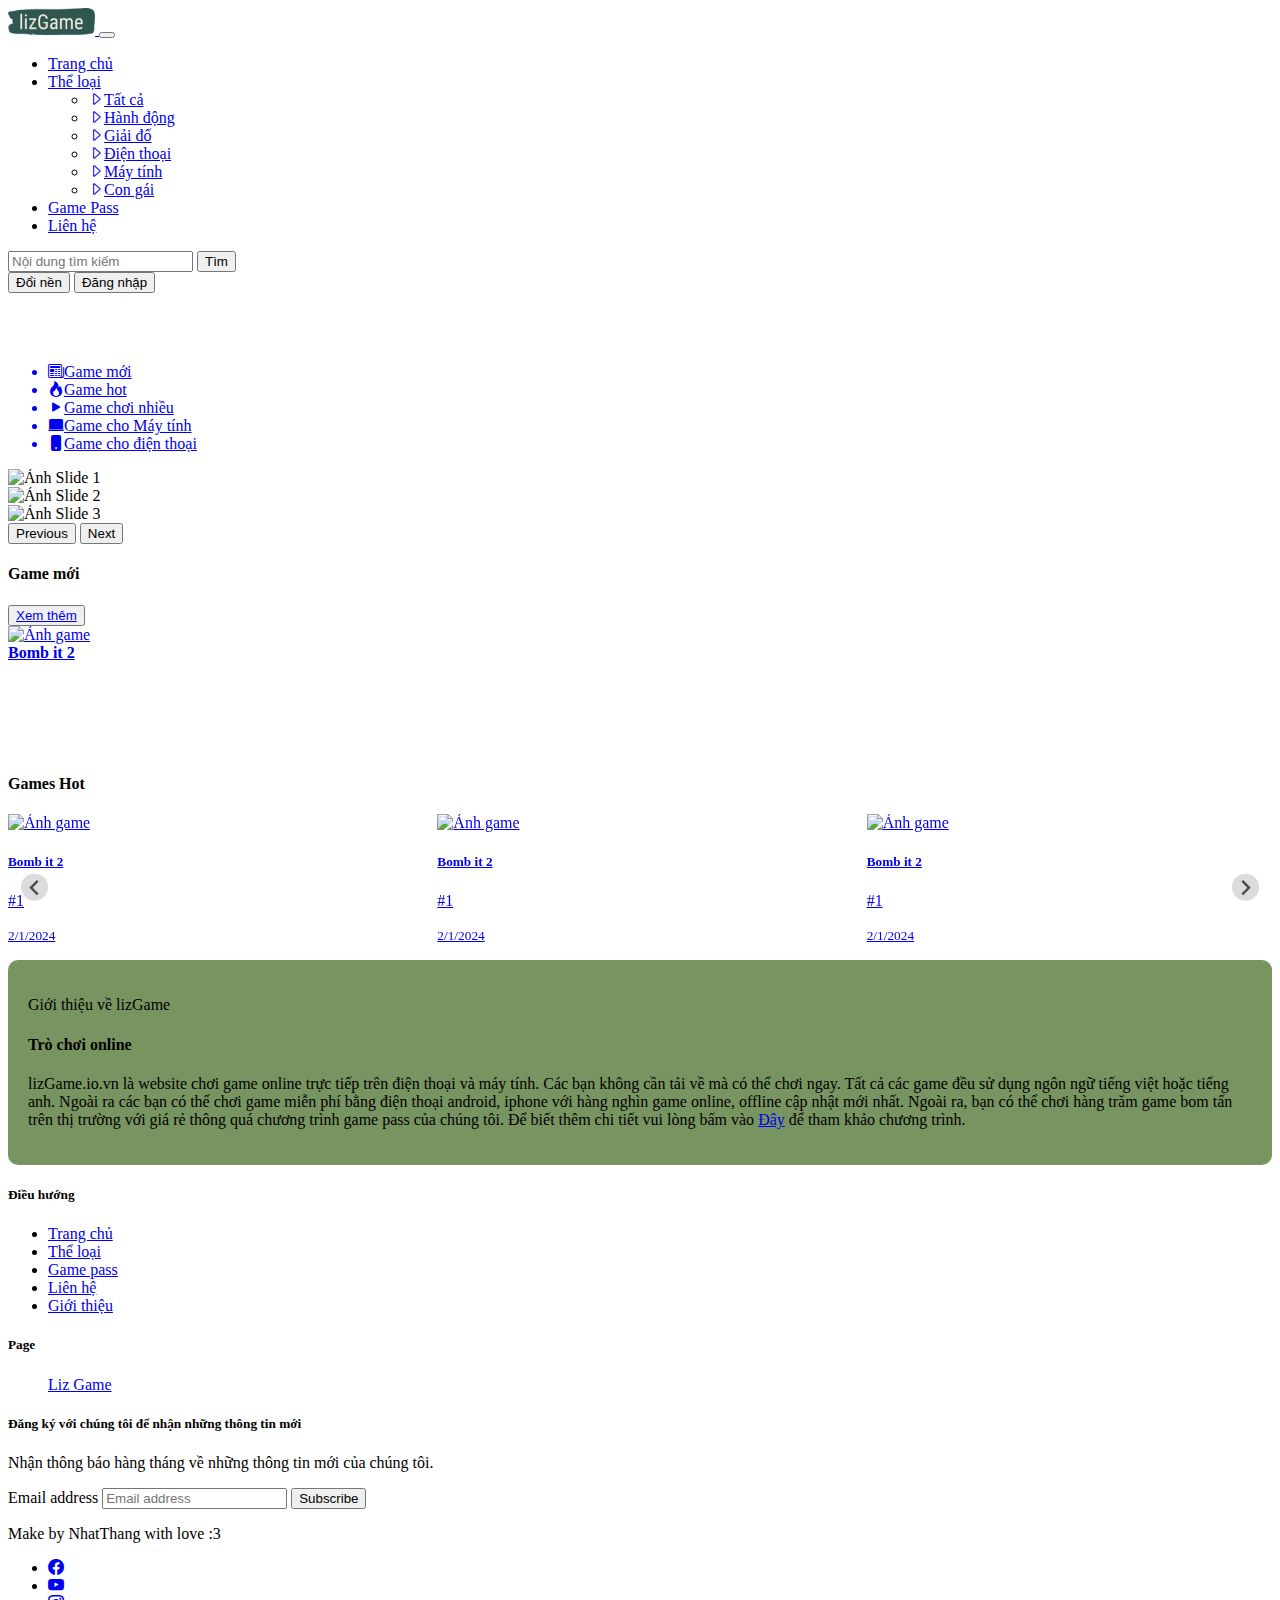
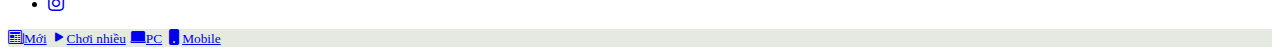
==== commit 57168745: "Test day code len cpanel" ====
--- a/index.html
+++ b/index.html
@@ -1,10 +1,21 @@
 <!DOCTYPE html>
-<html lang="en">
+<html lang="vn" data-bs-theme="dark" id="mydiv">
 
 <head>
+    <meta http-equiv="Cache-Control" content="no-cache, no-store, must-revalidate" />
+    <meta http-equiv="Pragma" content="no-cache" />
+    <meta http-equiv="Expires" content="0" />
+
     <meta charset="UTF-8">
     <meta name="viewport" content="width=device-width, initial-scale=1.0">
-    <link rel="icon" href="/assets/imgs/logos/lizgame-favicon-color.png">
+    <meta name="google-site-verification" content="m0Ad8nARRr6s8xxuEwgYQVrAcIOMhAW8KE1w3ffoqpY" />
+    <meta name="keywords"
+        content="Lizgame, game vui, crazy game, y8, game, trò chơi, game lizgame, minecraft, game giải trí, liz, game hay, game mario, lizgame trang chủ,lizgameiovn, lizGame trò chơi, lizgame">
+    <meta name="description"
+        content="lizGame.io.vn là website chơi game online trực tiếp trên điện thoại và máy tính. Các bạn không cần tải về mà có thể chơi ngay. Tất cả các game đều sử dụng ngôn ngữ tiếng việt hoặc tiếng anh...">
+    <meta name="robots" content="index, follow">
+
+    <link rel="icon" href="./assets/imgs/logos/lizgame-favicon-color.png">
     <!-- Boostrap -->
     <link href="https://cdn.jsdelivr.net/npm/bootstrap@5.3.2/dist/css/bootstrap.min.css" rel="stylesheet"
         integrity="sha384-T3c6CoIi6uLrA9TneNEoa7RxnatzjcDSCmG1MXxSR1GAsXEV/Dwwykc2MPK8M2HN" crossorigin="anonymous">
@@ -22,10 +33,11 @@
     https://cdn.jsdelivr.net/npm/@splidejs/splide@4.1.4/dist/css/splide.min.css
     " rel="stylesheet">
     <!-- My CSS -->
-    <link rel="stylesheet" href="/assets/css/main.css">
-    <link rel="stylesheet" href="/assets/css/common.css">
+    <link rel="stylesheet" href="./assets/css/main.css">
+    <link rel="stylesheet" href="./assets/css/common.css">
+    <link rel="stylesheet" href="./assets/css/reponstive.css">
     <!-- My js -->
-    <script src="/js/main.js"></script>
+    <script src="./js/main.js"></script>
 </head>
 
 <body>
@@ -46,7 +58,7 @@
         <nav class="navbar navbar-expand-lg bg-body-tertiary fixed-top">
             <div class="container-fluid">
                 <a class="navbar-brand" href="#">
-                    <img src="/assets/imgs/logos/lizgame-high-resolution-logo-transparent.png" alt="Bootstrap"
+                    <img src="./assets/imgs/logos/lizgame-high-resolution-logo-transparent.png" alt="Bootstrap"
                         height="27px">
                 </a>
                 <button class="navbar-toggler" type="button" data-bs-toggle="collapse"
@@ -57,7 +69,7 @@
                 <div class="collapse navbar-collapse" id="navbarSupportedContent">
                     <ul class="navbar-nav me-auto mb-2 mb-lg-0">
                         <li class="nav-item">
-                            <a class="nav-link active" aria-current="page" href="#">Trang chủ</a>
+                            <a class="nav-link active" aria-current="page" href="/index.html">Trang chủ</a>
                         </li>
                         <li class="nav-item dropdown">
                             <a class="nav-link dropdown-toggle" href="#" role="button" data-bs-toggle="dropdown"
@@ -65,7 +77,7 @@
                                 Thể loại
                             </a>
                             <ul class="dropdown-menu dropdown-menu-width">
-                                <div class="row row-cols-lg-3">
+                                <div class="row row-cols-sm-2 row-cols-md-3 ">
                                     <li class="col"><a
                                             class="dropdown-item d-flex gap-1 align-items-center justify-content-start"
                                             href="#"><i class="bi bi-caret-right"></i>Tất cả</a></li>
@@ -102,9 +114,11 @@
                     <form class="d-flex me-2" role="search">
                         <input class="form-control me-2" type="search" placeholder="Nội dung tìm kiếm"
                             aria-label="Search">
-                        <button class="btn btn-outline-success" type="submit">Tìm</button>
+                        <button class="btn btn-outline-success " type="submit">Tìm</button>
                     </form>
-                    <button class="btn btn-outline-info">Đăng nhập</button>
+                    <button class="btn btn-outline-info btn-change-color me-2" onclick="changeColor()"><span
+                            class="change-color-text">Đổi nền</span></button>
+                    <button class="btn btn-outline-info btn-login">Đăng nhập</button>
                 </div>
             </div>
         </nav>
@@ -138,7 +152,7 @@
 
                 <!-- Slide and Game -->
                 <div class="col-lg-10">
-                    <!-- Slide -->  
+                    <!-- Slide -->
                     <div id="carouselExampleAutoplaying" class="carousel slide" data-bs-ride="carousel">
                         <div class="carousel-inner">
                             <div class="carousel-item active">
@@ -167,425 +181,67 @@
                     </div>
                     <!-- End Slide -->
 
-                    <!-- Most played game -->
-                    <div class="container-fluid">
-                        <div class="d-flex justify-content-between mt-5">
-                            <h4>Games chơi nhiều</h4>
+                    <!-- News game -->
+                    <div class="container-fluid my-5">
+                        <div class="d-flex justify-content-between">
+                            <h4>Game mới</h4>
                             <button class="btn btn-outline-success"><a href="#" class="nav-link">Xem thêm</a></button>
                         </div>
-                        <div class="row row-cols-lg-6 row-cols-sm-3">
+                        <div class="row row-cols-2 row-cols-lg-6 row-cols-sm-3">
                             <div class="col mt-3">
-                                <a href="#" class="nav-link">
+                                <a href="./pages/BombIt2.html" class="nav-link">
                                     <div class="card img-fluid card-scale">
-                                        <img src="https://play-lh.googleusercontent.com/6Ij3BrGOfLbkwxdB_SSX8gEvOx68QQC9IPzhmZLddxbklr1yzblPj8MYEf2XUR7n9A"
-                                            class="card-img-top" alt="...">
+                                        <img src="https://okgamehay.com/wp-content/uploads/2023/06/Bom-IT-2-.webp"
+                                            class="card-img-top" alt="Ảnh game">
                                         <div class="card-body card-game-body">
-                                            <strong class="card-title">Cá mập nổi giận</strong>
+                                            <strong class="card-title">Bomb it 2</strong>
                                         </div>
                                     </div>
                                 </a>
                             </div>
-                            <div class="col mt-3">
-                                <a href="#" class="nav-link">
-                                    <div class="card img-fluid card-scale">
-                                        <img src="https://play-lh.googleusercontent.com/6Ij3BrGOfLbkwxdB_SSX8gEvOx68QQC9IPzhmZLddxbklr1yzblPj8MYEf2XUR7n9A"
-                                            class="card-img-top" alt="...">
-                                        <div class="card-body card-game-body">
-                                            <strong class="card-title">Cá mập nổi giận</strong>
-                                        </div>
-                                    </div>
-                                </a>
-                            </div>
-                            <div class="col mt-3">
-                                <a href="#" class="nav-link">
-                                    <div class="card img-fluid card-scale">
-                                        <img src="https://play-lh.googleusercontent.com/6Ij3BrGOfLbkwxdB_SSX8gEvOx68QQC9IPzhmZLddxbklr1yzblPj8MYEf2XUR7n9A"
-                                            class="card-img-top" alt="...">
-                                        <div class="card-body card-game-body">
-                                            <strong class="card-title">Cá mập nổi giận</strong>
-                                        </div>
-                                    </div>
-                                </a>
-                            </div>
-                            <div class="col mt-3">
-                                <a href="#" class="nav-link">
-                                    <div class="card img-fluid card-scale">
-                                        <img src="https://play-lh.googleusercontent.com/6Ij3BrGOfLbkwxdB_SSX8gEvOx68QQC9IPzhmZLddxbklr1yzblPj8MYEf2XUR7n9A"
-                                            class="card-img-top" alt="...">
-                                        <div class="card-body card-game-body">
-                                            <strong class="card-title">Cá mập nổi giận</strong>
-                                        </div>
-                                    </div>
-                                </a>
-                            </div>
-                            <div class="col mt-3">
-                                <a href="#" class="nav-link">
-                                    <div class="card img-fluid card-scale">
-                                        <img src="https://play-lh.googleusercontent.com/6Ij3BrGOfLbkwxdB_SSX8gEvOx68QQC9IPzhmZLddxbklr1yzblPj8MYEf2XUR7n9A"
-                                            class="card-img-top" alt="...">
-                                        <div class="card-body card-game-body">
-                                            <strong class="card-title">Cá mập nổi giận</strong>
-                                        </div>
-                                    </div>
-                                </a>
-                            </div>
-                            <div class="col mt-3">
-                                <a href="#" class="nav-link">
-                                    <div class="card img-fluid card-scale">
-                                        <img src="https://play-lh.googleusercontent.com/6Ij3BrGOfLbkwxdB_SSX8gEvOx68QQC9IPzhmZLddxbklr1yzblPj8MYEf2XUR7n9A"
-                                            class="card-img-top" alt="...">
-                                        <div class="card-body card-game-body">
-                                            <strong class="card-title">Cá mập nổi giận</strong>
-                                        </div>
-                                    </div>
-                                </a>
-                            </div>
-                            <div class="col mt-3">
-                                <a href="#" class="nav-link">
-                                    <div class="card img-fluid card-scale">
-                                        <img src="https://play-lh.googleusercontent.com/6Ij3BrGOfLbkwxdB_SSX8gEvOx68QQC9IPzhmZLddxbklr1yzblPj8MYEf2XUR7n9A"
-                                            class="card-img-top" alt="...">
-                                        <div class="card-body card-game-body">
-                                            <strong class="card-title">Cá mập nổi giận</strong>
-                                        </div>
-                                    </div>
-                                </a>
-                            </div>
-                            <div class="col mt-3">
-                                <a href="#" class="nav-link">
-                                    <div class="card img-fluid card-scale">
-                                        <img src="https://play-lh.googleusercontent.com/6Ij3BrGOfLbkwxdB_SSX8gEvOx68QQC9IPzhmZLddxbklr1yzblPj8MYEf2XUR7n9A"
-                                            class="card-img-top" alt="...">
-                                        <div class="card-body card-game-body">
-                                            <strong class="card-title">Cá mập nổi giận</strong>
-                                        </div>
-                                    </div>
-                                </a>
-                            </div>
-                            <div class="col mt-3">
-                                <a href="#" class="nav-link">
-                                    <div class="card img-fluid card-scale">
-                                        <img src="https://play-lh.googleusercontent.com/6Ij3BrGOfLbkwxdB_SSX8gEvOx68QQC9IPzhmZLddxbklr1yzblPj8MYEf2XUR7n9A"
-                                            class="card-img-top" alt="...">
-                                        <div class="card-body card-game-body">
-                                            <strong class="card-title">Cá mập nổi giận</strong>
-                                        </div>
-                                    </div>
-                                </a>
-                            </div>
-                            <div class="col mt-3">
-                                <a href="#" class="nav-link">
-                                    <div class="card img-fluid card-scale">
-                                        <img src="https://play-lh.googleusercontent.com/6Ij3BrGOfLbkwxdB_SSX8gEvOx68QQC9IPzhmZLddxbklr1yzblPj8MYEf2XUR7n9A"
-                                            class="card-img-top" alt="...">
-                                        <div class="card-body card-game-body">
-                                            <strong class="card-title">Cá mập nổi giận</strong>
-                                        </div>
-                                    </div>
-                                </a>
-                            </div>
-                            <div class="col mt-3">
-                                <a href="#" class="nav-link">
-                                    <div class="card img-fluid card-scale">
-                                        <img src="https://play-lh.googleusercontent.com/6Ij3BrGOfLbkwxdB_SSX8gEvOx68QQC9IPzhmZLddxbklr1yzblPj8MYEf2XUR7n9A"
-                                            class="card-img-top" alt="...">
-                                        <div class="card-body card-game-body">
-                                            <strong class="card-title">Cá mập nổi giận</strong>
-                                        </div>
-                                    </div>
-                                </a>
-                            </div>
-                            <div class="col mt-3">
-                                <a href="#" class="nav-link">
-                                    <div class="card img-fluid card-scale   ">
-                                        <img src="https://play-lh.googleusercontent.com/6Ij3BrGOfLbkwxdB_SSX8gEvOx68QQC9IPzhmZLddxbklr1yzblPj8MYEf2XUR7n9A"
-                                            class="card-img-top" alt="...">
-                                        <div class="card-body card-game-body">
-                                            <strong class="card-title">Cá mập nổi giận</strong>
-                                        </div>
-                                    </div>
-                                </a>
-                            </div>
-                        </div>
-                    </div>
-                    <!-- End most played game -->
+                        </div>
+                    </div>
+                    <!-- End news game -->
 
                     <!-- Game hot -->
                     <div class="container-fluid">
-                        <div class="d-flex justify-content-between mt-5">
+                        <div class="d-flex justify-content-between">
                             <h4>Games Hot</h4>
-                            <button class="btn btn-outline-success"><a href="#" class="nav-link">Xem thêm</a></button>
-                        </div>
-                        <div class="splide mt-5" aria-label="Splide Basic HTML Example">
+                        </div>
+                        <div class="splide mt-2" aria-label="Thứ hạng game">
                             <div class="splide__track">
                                 <ul class="splide__list">
                                     <li class="splide__slide">
-                                        <a href="#" class="nav-link">
-                                            <div class="card img-fluid">
-                                                <img src="https://play-lh.googleusercontent.com/6Ij3BrGOfLbkwxdB_SSX8gEvOx68QQC9IPzhmZLddxbklr1yzblPj8MYEf2XUR7n9A"
-                                                    class="card-img-top" alt="Game top 1">
-                                                <div class="card-body card-game-body">
-                                                    <strong class="card-title">Cá mập nổi giận</strong>
+                                        <a href="./pages/BombIt2.html" class="nav-link">
+                                            <div class="card mb-3">
+                                                <div class="row g-0">
+                                                    <div class="col-lg-4 d-flex p-2">
+                                                        <img src="https://okgamehay.com/wp-content/uploads/2023/06/Bom-IT-2-.webp"
+                                                            class="img-fluid rounded-start" alt="Ảnh game">
+                                                    </div>
+                                                    <div class="col-lg-8">
+                                                        <div class="card-body">
+                                                            <h5 class="card-title">Bomb it 2</h5>
+                                                            <div class="text-wrap d-flex justify-content-between">
+                                                                <p class="card-text">
+                                                                    #1
+                                                                </p>
+                                                                <p class="card-text"><small
+                                                                        class="text-body-secondary">2/1/2024</small></p>
+                                                            </div>
+                                                        </div>
+                                                    </div>
                                                 </div>
-                                                <span class="game-hot-top">1</span>
                                             </div>
                                         </a>
                                     </li>
-                                    <li class="splide__slide">
-                                        <a href="#" class="nav-link">
-                                            <div class="card img-fluid">
-                                                <img src="https://play-lh.googleusercontent.com/6Ij3BrGOfLbkwxdB_SSX8gEvOx68QQC9IPzhmZLddxbklr1yzblPj8MYEf2XUR7n9A"
-                                                    class="card-img-top" alt="...">
-                                                <div class="card-body card-game-body">
-                                                    <strong class="card-title">Cá mập nổi giận</strong>
-                                                </div>
-                                                <span class="game-hot-top">2</span>
-                                            </div>
-                                        </a>
-                                    </li>
-                                    <li class="splide__slide">
-                                        <a href="#" class="nav-link">
-                                            <div class="card img-fluid">
-                                                <img src="https://play-lh.googleusercontent.com/6Ij3BrGOfLbkwxdB_SSX8gEvOx68QQC9IPzhmZLddxbklr1yzblPj8MYEf2XUR7n9A"
-                                                    class="card-img-top" alt="...">
-                                                <div class="card-body card-game-body">
-                                                    <strong class="card-title">Cá mập nổi giận</strong>
-                                                </div>
-                                                <span class="game-hot-top">3</span>
-                                            </div>
-                                        </a>
-                                    </li>
-                                    <li class="splide__slide">
-                                        <a href="#" class="nav-link">
-                                            <div class="card img-fluid">
-                                                <img src="https://play-lh.googleusercontent.com/6Ij3BrGOfLbkwxdB_SSX8gEvOx68QQC9IPzhmZLddxbklr1yzblPj8MYEf2XUR7n9A"
-                                                    class="card-img-top" alt="...">
-                                                <div class="card-body card-game-body">
-                                                    <strong class="card-title">Cá mập nổi giận</strong>
-                                                </div>
-                                                <span class="game-hot-top">4</span>
-                                            </div>
-                                        </a>
-                                    </li>
-                                    <li class="splide__slide">
-                                        <a href="#" class="nav-link">
-                                            <div class="card img-fluid">
-                                                <img src="https://play-lh.googleusercontent.com/6Ij3BrGOfLbkwxdB_SSX8gEvOx68QQC9IPzhmZLddxbklr1yzblPj8MYEf2XUR7n9A"
-                                                    class="card-img-top" alt="...">
-                                                <div class="card-body card-game-body">
-                                                    <strong class="card-title">Cá mập nổi giận</strong>
-                                                </div>
-                                                <span class="game-hot-top">5</span>
-                                            </div>
-                                        </a>
-                                    </li>
-                                    <li class="splide__slide">
-                                        <a href="#" class="nav-link">
-                                            <div class="card img-fluid">
-                                                <img src="https://play-lh.googleusercontent.com/6Ij3BrGOfLbkwxdB_SSX8gEvOx68QQC9IPzhmZLddxbklr1yzblPj8MYEf2XUR7n9A"
-                                                    class="card-img-top" alt="...">
-                                                <div class="card-body card-game-body">
-                                                    <strong class="card-title">Cá mập nổi giận</strong>
-                                                </div>
-                                                <span class="game-hot-top">6</span>
-                                            </div>
-                                        </a>
-                                    </li>
-                                    <li class="splide__slide">
-                                        <a href="#" class="nav-link">
-                                            <div class="card img-fluid">
-                                                <img src="https://play-lh.googleusercontent.com/6Ij3BrGOfLbkwxdB_SSX8gEvOx68QQC9IPzhmZLddxbklr1yzblPj8MYEf2XUR7n9A"
-                                                    class="card-img-top" alt="...">
-                                                <div class="card-body card-game-body">
-                                                    <strong class="card-title">Cá mập nổi giận</strong>
-                                                </div>
-                                                <span class="game-hot-top">7</span>
-                                            </div>
-                                        </a>
-                                    </li>
-                                    <li class="splide__slide">
-                                        <a href="#" class="nav-link">
-                                            <div class="card img-fluid">
-                                                <img src="https://play-lh.googleusercontent.com/6Ij3BrGOfLbkwxdB_SSX8gEvOx68QQC9IPzhmZLddxbklr1yzblPj8MYEf2XUR7n9A"
-                                                    class="card-img-top" alt="...">
-                                                <div class="card-body card-game-body">
-                                                    <strong class="card-title">Cá mập nổi giận</strong>
-                                                </div>
-                                                <span class="game-hot-top">8</span>
-                                            </div>
-                                        </a>
-                                    </li>
-                                    <li class="splide__slide">
-                                        <a href="#" class="nav-link">
-                                            <div class="card img-fluid">
-                                                <img src="https://play-lh.googleusercontent.com/6Ij3BrGOfLbkwxdB_SSX8gEvOx68QQC9IPzhmZLddxbklr1yzblPj8MYEf2XUR7n9A"
-                                                    class="card-img-top" alt="...">
-                                                <div class="card-body card-game-body">
-                                                    <strong class="card-title">Cá mập nổi giận</strong>
-                                                </div>
-                                                <span class="game-hot-top">9</span>
-                                            </div>
-                                        </a>
-                                    </li>
-                                    <li class="splide__slide">
-                                        <a href="#" class="nav-link">
-                                            <div class="card img-fluid">
-                                                <img src="https://play-lh.googleusercontent.com/6Ij3BrGOfLbkwxdB_SSX8gEvOx68QQC9IPzhmZLddxbklr1yzblPj8MYEf2XUR7n9A"
-                                                    class="card-img-top" alt="...">
-                                                <div class="card-body card-game-body">
-                                                    <strong class="card-title">Cá mập nổi giận</strong>
-                                                </div>
-                                                <span class="game-hot-top">10</span>
-                                            </div>
-                                        </a>
-                                    </li>
+
                                 </ul>
                             </div>
                         </div>
                     </div>
                     <!-- End game hot -->
 
-                    <!-- News Game-->
-                    <div class="container-fluid">
-                        <div class="d-flex justify-content-between mt-5">
-                            <h4>Games mới</h4>
-                            <button class="btn btn-outline-success"><a href="#" class="nav-link">Xem thêm</a></button>
-                        </div>
-                        <div class="row row-cols-lg-6 row-cols-sm-3">
-                            <div class="col mt-3">
-                                <a href="#" class="nav-link">
-                                    <div class="card img-fluid card-scale">
-                                        <img src="https://play-lh.googleusercontent.com/6Ij3BrGOfLbkwxdB_SSX8gEvOx68QQC9IPzhmZLddxbklr1yzblPj8MYEf2XUR7n9A"
-                                            class="card-img-top" alt="...">
-                                        <div class="card-body card-game-body">
-                                            <strong class="card-title">Cá mập nổi giận</strong>
-                                        </div>
-                                    </div>
-                                </a>
-                            </div>
-                            <div class="col mt-3">
-                                <a href="#" class="nav-link">
-                                    <div class="card img-fluid card-scale">
-                                        <img src="https://play-lh.googleusercontent.com/6Ij3BrGOfLbkwxdB_SSX8gEvOx68QQC9IPzhmZLddxbklr1yzblPj8MYEf2XUR7n9A"
-                                            class="card-img-top" alt="...">
-                                        <div class="card-body card-game-body">
-                                            <strong class="card-title">Cá mập nổi giận</strong>
-                                        </div>
-                                    </div>
-                                </a>
-                            </div>
-                            <div class="col mt-3">
-                                <a href="#" class="nav-link">
-                                    <div class="card img-fluid card-scale">
-                                        <img src="https://play-lh.googleusercontent.com/6Ij3BrGOfLbkwxdB_SSX8gEvOx68QQC9IPzhmZLddxbklr1yzblPj8MYEf2XUR7n9A"
-                                            class="card-img-top" alt="...">
-                                        <div class="card-body card-game-body">
-                                            <strong class="card-title">Cá mập nổi giận</strong>
-                                        </div>
-                                    </div>
-                                </a>
-                            </div>
-                            <div class="col mt-3">
-                                <a href="#" class="nav-link">
-                                    <div class="card img-fluid card-scale">
-                                        <img src="https://play-lh.googleusercontent.com/6Ij3BrGOfLbkwxdB_SSX8gEvOx68QQC9IPzhmZLddxbklr1yzblPj8MYEf2XUR7n9A"
-                                            class="card-img-top" alt="...">
-                                        <div class="card-body card-game-body">
-                                            <strong class="card-title">Cá mập nổi giận</strong>
-                                        </div>
-                                    </div>
-                                </a>
-                            </div>
-                            <div class="col mt-3">
-                                <a href="#" class="nav-link">
-                                    <div class="card img-fluid card-scale">
-                                        <img src="https://play-lh.googleusercontent.com/6Ij3BrGOfLbkwxdB_SSX8gEvOx68QQC9IPzhmZLddxbklr1yzblPj8MYEf2XUR7n9A"
-                                            class="card-img-top" alt="...">
-                                        <div class="card-body card-game-body">
-                                            <strong class="card-title">Cá mập nổi giận</strong>
-                                        </div>
-                                    </div>
-                                </a>
-                            </div>
-                            <div class="col mt-3">
-                                <a href="#" class="nav-link">
-                                    <div class="card img-fluid card-scale">
-                                        <img src="https://play-lh.googleusercontent.com/6Ij3BrGOfLbkwxdB_SSX8gEvOx68QQC9IPzhmZLddxbklr1yzblPj8MYEf2XUR7n9A"
-                                            class="card-img-top" alt="...">
-                                        <div class="card-body card-game-body">
-                                            <strong class="card-title">Cá mập nổi giận</strong>
-                                        </div>
-                                    </div>
-                                </a>
-                            </div>
-                            <div class="col mt-3">
-                                <a href="#" class="nav-link">
-                                    <div class="card img-fluid card-scale">
-                                        <img src="https://play-lh.googleusercontent.com/6Ij3BrGOfLbkwxdB_SSX8gEvOx68QQC9IPzhmZLddxbklr1yzblPj8MYEf2XUR7n9A"
-                                            class="card-img-top" alt="...">
-                                        <div class="card-body card-game-body">
-                                            <strong class="card-title">Cá mập nổi giận</strong>
-                                        </div>
-                                    </div>
-                                </a>
-                            </div>
-                            <div class="col mt-3">
-                                <a href="#" class="nav-link">
-                                    <div class="card img-fluid card-scale">
-                                        <img src="https://play-lh.googleusercontent.com/6Ij3BrGOfLbkwxdB_SSX8gEvOx68QQC9IPzhmZLddxbklr1yzblPj8MYEf2XUR7n9A"
-                                            class="card-img-top" alt="...">
-                                        <div class="card-body card-game-body">
-                                            <strong class="card-title">Cá mập nổi giận</strong>
-                                        </div>
-                                    </div>
-                                </a>
-                            </div>
-                            <div class="col mt-3">
-                                <a href="#" class="nav-link">
-                                    <div class="card img-fluid card-scale">
-                                        <img src="https://play-lh.googleusercontent.com/6Ij3BrGOfLbkwxdB_SSX8gEvOx68QQC9IPzhmZLddxbklr1yzblPj8MYEf2XUR7n9A"
-                                            class="card-img-top" alt="...">
-                                        <div class="card-body card-game-body">
-                                            <strong class="card-title">Cá mập nổi giận</strong>
-                                        </div>
-                                    </div>
-                                </a>
-                            </div>
-                            <div class="col mt-3">
-                                <a href="#" class="nav-link">
-                                    <div class="card img-fluid card-scale">
-                                        <img src="https://play-lh.googleusercontent.com/6Ij3BrGOfLbkwxdB_SSX8gEvOx68QQC9IPzhmZLddxbklr1yzblPj8MYEf2XUR7n9A"
-                                            class="card-img-top" alt="...">
-                                        <div class="card-body card-game-body">
-                                            <strong class="card-title">Cá mập nổi giận</strong>
-                                        </div>
-                                    </div>
-                                </a>
-                            </div>
-                            <div class="col mt-3">
-                                <a href="#" class="nav-link">
-                                    <div class="card img-fluid card-scale">
-                                        <img src="https://play-lh.googleusercontent.com/6Ij3BrGOfLbkwxdB_SSX8gEvOx68QQC9IPzhmZLddxbklr1yzblPj8MYEf2XUR7n9A"
-                                            class="card-img-top" alt="...">
-                                        <div class="card-body card-game-body">
-                                            <strong class="card-title">Cá mập nổi giận</strong>
-                                        </div>
-                                    </div>
-                                </a>
-                            </div>
-                            <div class="col mt-3">
-                                <a href="#" class="nav-link">
-                                    <div class="card img-fluid card-scale">
-                                        <img src="https://play-lh.googleusercontent.com/6Ij3BrGOfLbkwxdB_SSX8gEvOx68QQC9IPzhmZLddxbklr1yzblPj8MYEf2XUR7n9A"
-                                            class="card-img-top" alt="...">
-                                        <div class="card-body card-game-body">
-                                            <strong class="card-title">Cá mập nổi giận</strong>
-                                        </div>
-                                    </div>
-                                </a>
-                            </div>
-                        </div>
-                    </div>
                     <!-- Home introduction -->
                     <div class="container-fluid mt-5">
                         <div class="home-introduction">
@@ -607,9 +263,8 @@
                             </div>
                         </div>
                     </div>
+
                     <!-- end home introduction -->
-
-                    <!-- End news Game -->
                 </div>
                 <!-- End Slide and Game -->
             </div>
@@ -617,7 +272,7 @@
         <!-- End Page Content -->
 
         <!-- Footer -->
-        <div class="container-fluid mt-5" style="background: #ccc;">
+        <div class="container-fluid mt-5">
             <footer class="py-5">
                 <div class="row justify-content-between">
                     <div class="col-lg-4 col-sm-12 mb-3">
@@ -681,37 +336,62 @@
         <!-- End Footer -->
 
         <!-- Aside rep -->
-        <div class="container-fluid fixed-bottom d-sm-block d-lg-none" style="background-color: #ccc;">
+        <div class="container-fluid fixed-bottom d-sm-block d-lg-none p-1 link-group-rep">
             <div class="row">
-                <a href="#" class="nav-link col d-flex justify-content-center p-2"><i class="bi bi-newspaper"></i></a>
-                <a href="#" class="nav-link col d-flex justify-content-center p-2"><i class="bi bi-fire"></i></a>
-                <a href="#" class="nav-link col d-flex justify-content-center p-2"><i class="bbi bi-play-fill"></i></a>
-                <a href="#" class="nav-link col d-flex justify-content-center p-2"><i class="bi bi-laptop-fill"></i></a>
-                <a href="#" class="nav-link col d-flex justify-content-center p-2"><i class="bi bi-phone-fill"></i></a>
+                <a href="#" class="nav-link col d-flex justify-content-center flex-column align-items-center"><i
+                        class="bi bi-newspaper"></i><small>Mới</small></a>
+                <a href="#" class="nav-link col d-flex justify-content-center flex-column align-items-center"><i
+                        class="bbi bi-play-fill"></i><small>Chơi nhiều</small></a>
+                <a href="#" class="nav-link col d-flex justify-content-center flex-column align-items-center"><i
+                        class="bi bi-laptop-fill"></i><small>PC</small></a>
+                <a href="#" class="nav-link col d-flex justify-content-center flex-column align-items-center"><i
+                        class="bi bi-phone-fill"></i><small>Mobile</small></a>
             </div>
         </div>
 
-        <!-- Game hot slide -->
-        <script>
-            var splide = new Splide('.splide', {
-                type: 'loop',
-                perPage: 4,
-                autoplay: true,
-                perMove: 1,
-                gap: '2rem',
-                breakpoints: {
-                    640: {
-                        perPage: 2,
-                        gap: '.7rem',
-                    },
+    </div>
+
+    <!-- Game hot slide -->
+    <script>
+        var splide = new Splide('.splide', {
+            type: 'loop',
+            perPage: 3,
+            autoplay: true,
+            perMove: 1,
+            gap: '1.5rem',
+            breakpoints: {
+                1200: {
+                    perPage: 2,
+                    gap: '1.2rem',
+                },
+                992: {
+                    perPage: 4,
+                    gap: '1rem',
+                },
+                768: {
+                    perPage: 3,
+                    gap: '.7rem',
+                },
+                576: {
+                    perPage: 2,
+                    gap: '.7rem',
                 }
-            });
-
-            splide.mount();
-        </script>
-
-    </div>
-
+            }
+        });
+
+        splide.mount();
+    </script>
+
+    <!-- Google tag (gtag.js) -->
+    <!-- Google tag (gtag.js) -->
+    <script async src="https://www.googletagmanager.com/gtag/js?id=G-MNPE383JY3"></script>
+    <script>
+        window.dataLayer = window.dataLayer || [];
+        function gtag() { dataLayer.push(arguments); }
+        gtag('js', new Date());
+
+        gtag('config', 'G-MNPE383JY3');
+    </script>
 
 </body>
 
--- a/assets/css/main.css
+++ b/assets/css/main.css
@@ -11,4 +11,20 @@
     top: 225px;
     right: 5px;
     color: white;
+}
+
+/* Game */
+.content-game-wrap {
+    position: relative;
+    width: 1080px;
+    height: 608px;
+    margin: 0 auto;
+    box-shadow: none;
+    overflow: hidden;
+}
+
+.content-seo {
+    background-color: #789461;
+    padding: 20px;
+    border-radius: 10px;
 }--- a/assets/css/common.css
+++ b/assets/css/common.css
@@ -3,7 +3,7 @@
 }
 
 .dropdown-menu-width {
-    width: 450px;
+    width: 600px;
 }
 
 .card-game-body {
@@ -11,16 +11,16 @@
 }
 
 .card-scale:hover {
-    transform: scale(1.1);
+    transform: scale(1.05);
 }
 
 .home-introduction {
-    background-color: #ccc;
+    background-color: #789461;
     padding: 20px;
     border-radius: 10px;
 }
 
-.home-introduction-content p{
+.home-introduction-content p {
     word-wrap: normal;
 }
 
@@ -38,7 +38,7 @@
     display: flex;
     justify-content: center;
     align-items: center;
-    z-index: 9999; 
+    z-index: 9999;
 }
 
 #content-web {
@@ -54,8 +54,9 @@
     box-sizing: border-box;
     position: relative;
     animation: pulse 1s linear infinite;
-  }
-  .loader:after {
+}
+
+.loader:after {
     content: '';
     position: absolute;
     width: 48px;
@@ -68,13 +69,32 @@
     top: 50%;
     transform: translate(-50%, -50%);
     animation: scaleUp 1s linear infinite;
-  }
-  
-  @keyframes scaleUp {
-    0% { transform: translate(-50%, -50%) scale(0) }
-    60% , 100% { transform: translate(-50%, -50%)  scale(1)}
-  }
-  @keyframes pulse {
-    0% , 60% , 100%{ transform:  scale(1) }
-    80% { transform:  scale(1.2)}
-  }+}
+
+@keyframes scaleUp {
+    0% {
+        transform: translate(-50%, -50%) scale(0)
+    }
+
+    60%,
+    100% {
+        transform: translate(-50%, -50%) scale(1)
+    }
+}
+
+@keyframes pulse {
+
+    0%,
+    60%,
+    100% {
+        transform: scale(1)
+    }
+
+    80% {
+        transform: scale(1.2)
+    }
+}
+
+.link-group-rep {
+    background-color: rgba(120, 148, 97, .2);
+}--- a/assets/css/reponstive.css
+++ b/assets/css/reponstive.css
@@ -0,0 +1,44 @@
+/* `sm` applies to x-small devices (portrait phones, less than 576px) */
+@media (max-width: 575.98px) {
+    .dropdown-menu-width {
+        width: 300px !important;
+    }
+}
+
+/* `md` applies to small devices (landscape phones, less than 768px) */
+@media (max-width: 767.98px) {
+
+    /* Nav */
+    .dropdown-menu-width {
+        width: 450px;
+    }
+}
+
+/* `lg` applies to medium devices (tablets, less than 992px) */
+@media (max-width: 991.98px) {
+
+    /* Nav */
+    .btn-login,
+    .btn-change-color {
+        margin-top: 12px;
+    }
+
+    .dropdown-menu-width {
+        width: 500px;
+    }
+
+    /* Game */
+    .content-game-wrap {
+        display: none;
+    }
+}
+
+/* X-Large devices (large desktops, 1200px and up) */
+@media (max-width: 1200px) {
+
+    /* Game */
+    .content-game-wrap {
+        width: 100%;
+        height: 527px;
+    }
+}